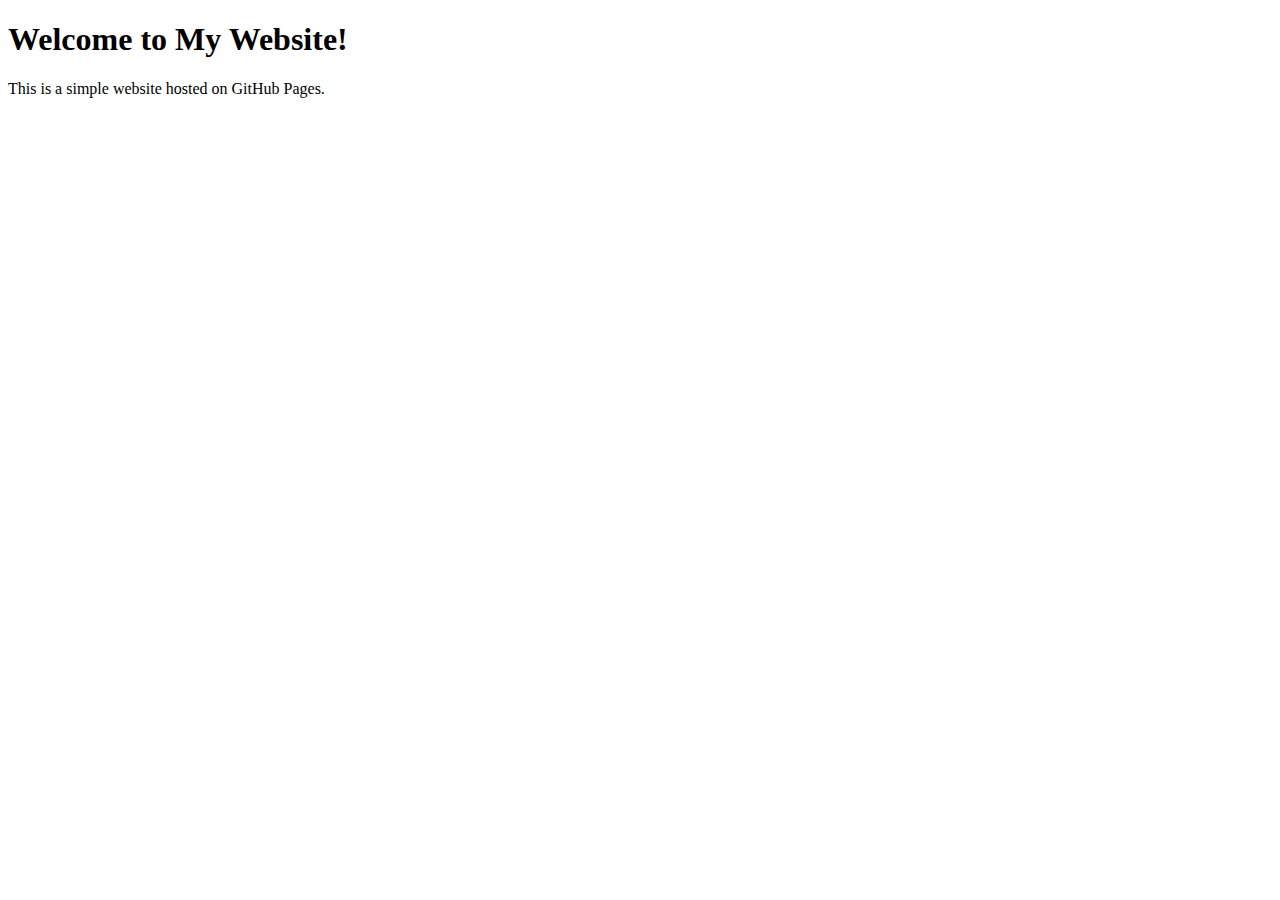
==== index.html @ 63fa2c1b "Create index.html" ====
<!DOCTYPE html>
<html lang="en">
<head>
    <meta charset="UTF-8">
    <title>My Website</title>
</head>
<body>
    <h1>Welcome to My Website!</h1>
    <p>This is a simple website hosted on GitHub Pages.</p>
</body>
</html>
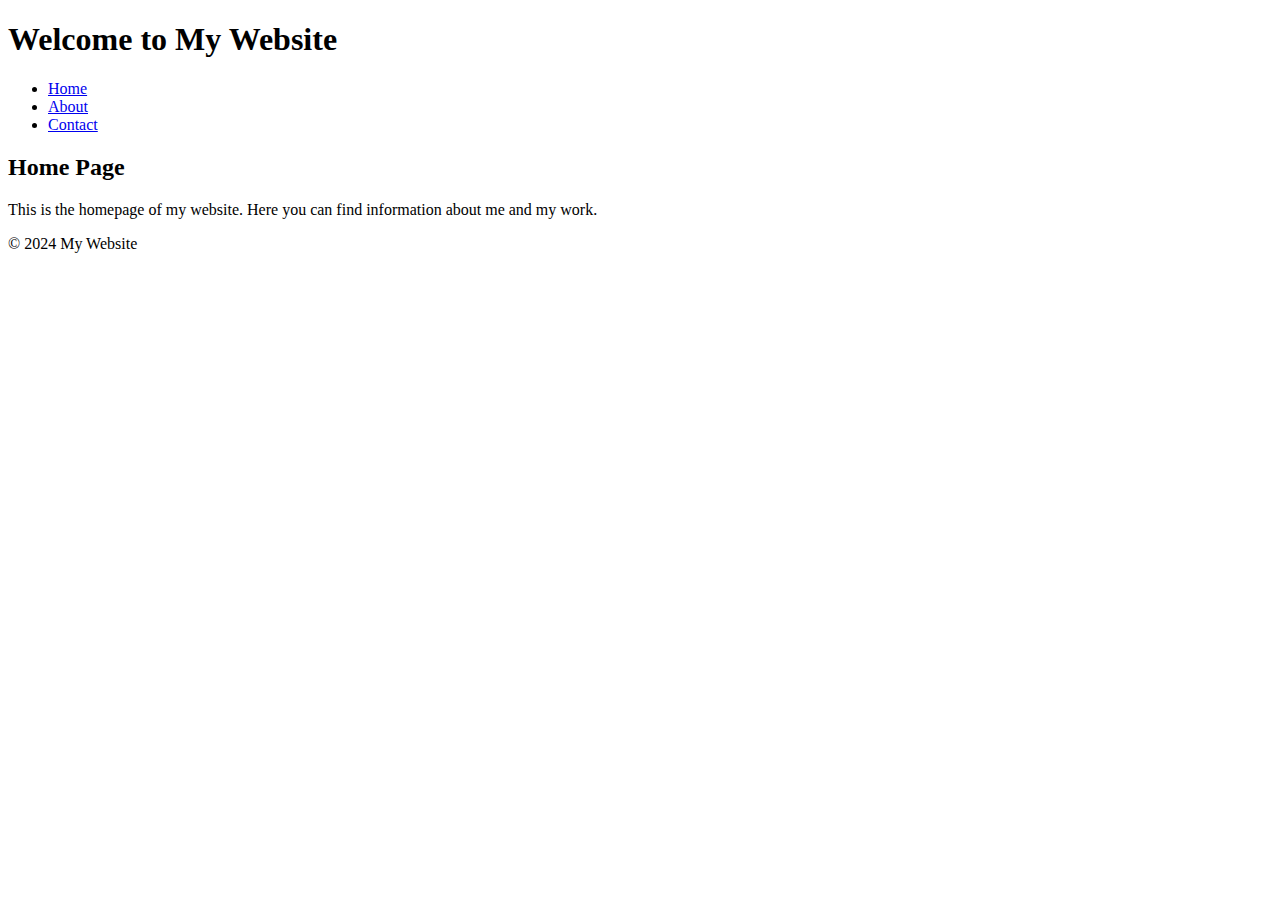
==== commit 3aa0ff21: "Update index.html" ====
--- a/index.html
+++ b/index.html
@@ -2,10 +2,27 @@
 <html lang="en">
 <head>
     <meta charset="UTF-8">
-    <title>My Website</title>
+    <meta name="viewport" content="width=device-width, initial-scale=1.0">
+    <title>Home - My Website</title>
+    <link rel="stylesheet" href="styles.css">
 </head>
 <body>
-    <h1>Welcome to My Website!</h1>
-    <p>This is a simple website hosted on GitHub Pages.</p>
+    <header>
+        <h1>Welcome to My Website</h1>
+        <nav>
+            <ul>
+                <li><a href="index.html">Home</a></li>
+                <li><a href="about.html">About</a></li>
+                <li><a href="contact.html">Contact</a></li>
+            </ul>
+        </nav>
+    </header>
+    <main>
+        <h2>Home Page</h2>
+        <p>This is the homepage of my website. Here you can find information about me and my work.</p>
+    </main>
+    <footer>
+        <p>&copy; 2024 My Website</p>
+    </footer>
 </body>
 </html>
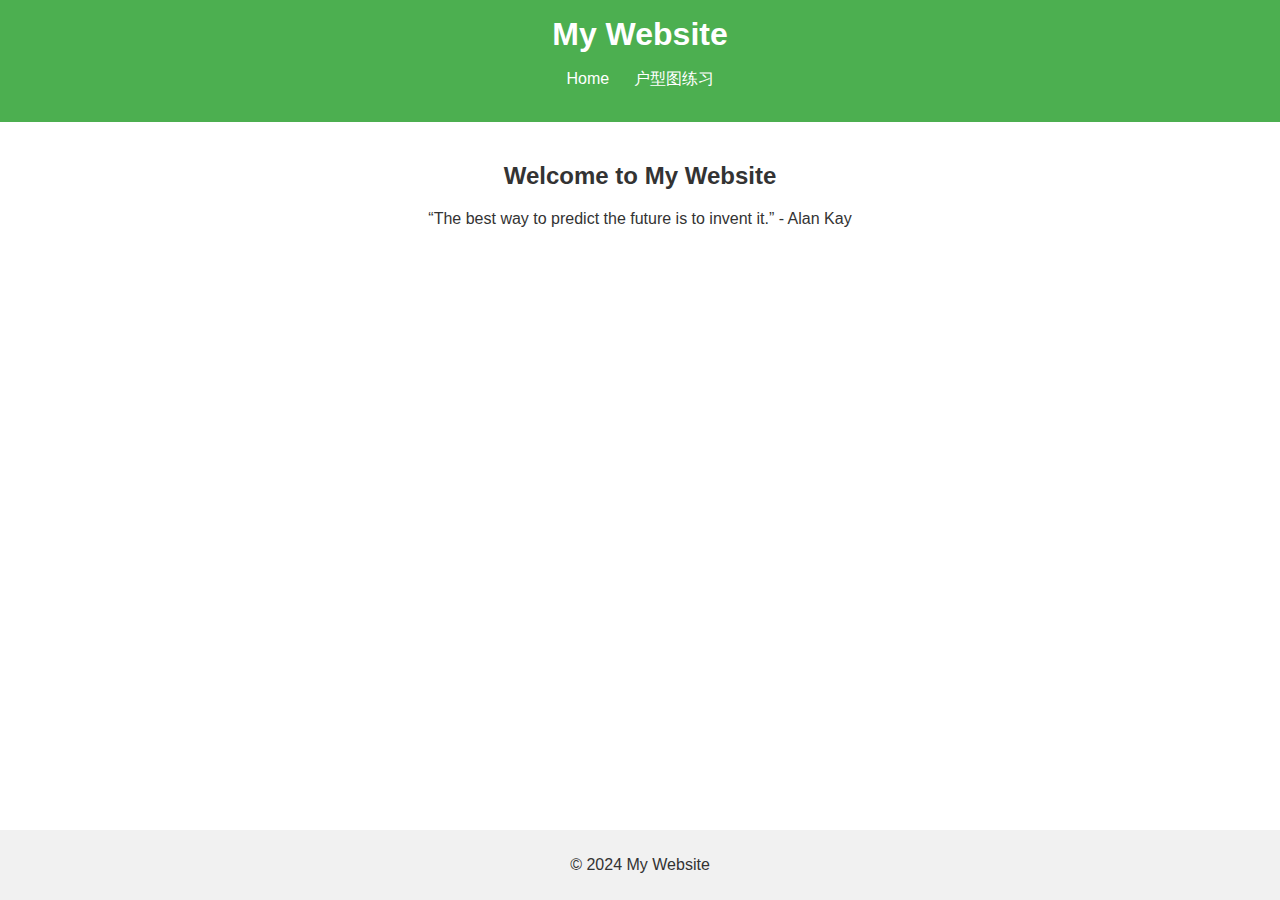
==== commit 4f308b4c: "Update index.html" ====
--- a/index.html
+++ b/index.html
@@ -8,18 +8,21 @@
 </head>
 <body>
     <header>
-        <h1>Welcome to My Website</h1>
+        <h1>My Website</h1>
         <nav>
             <ul>
                 <li><a href="index.html">Home</a></li>
-                <li><a href="about.html">About</a></li>
-                <li><a href="contact.html">Contact</a></li>
+                <li><a href="layout.html">户型图练习</a></li>
             </ul>
         </nav>
     </header>
     <main>
-        <h2>Home Page</h2>
-        <p>This is the homepage of my website. Here you can find information about me and my work.</p>
+        <section class="hero">
+            <h2>Welcome to My Website</h2>
+            <blockquote>
+                “The best way to predict the future is to invent it.” - Alan Kay
+            </blockquote>
+        </section>
     </main>
     <footer>
         <p>&copy; 2024 My Website</p>
--- a/styles.css
+++ b/styles.css
@@ -0,0 +1,46 @@
+body {
+    font-family: Arial, sans-serif;
+    margin: 0;
+    padding: 0;
+    color: #333;
+}
+
+header {
+    background-color: #4CAF50;
+    color: white;
+    padding: 1em 0;
+    text-align: center;
+}
+
+header h1 {
+    margin: 0;
+}
+
+nav ul {
+    list-style: none;
+    padding: 0;
+}
+
+nav ul li {
+    display: inline;
+    margin: 0 10px;
+}
+
+nav ul li a {
+    color: white;
+    text-decoration: none;
+}
+
+main {
+    padding: 20px;
+    text-align: center;
+}
+
+footer {
+    background-color: #f1f1f1;
+    padding: 10px 0;
+    text-align: center;
+    position: fixed;
+    width: 100%;
+    bottom: 0;
+}
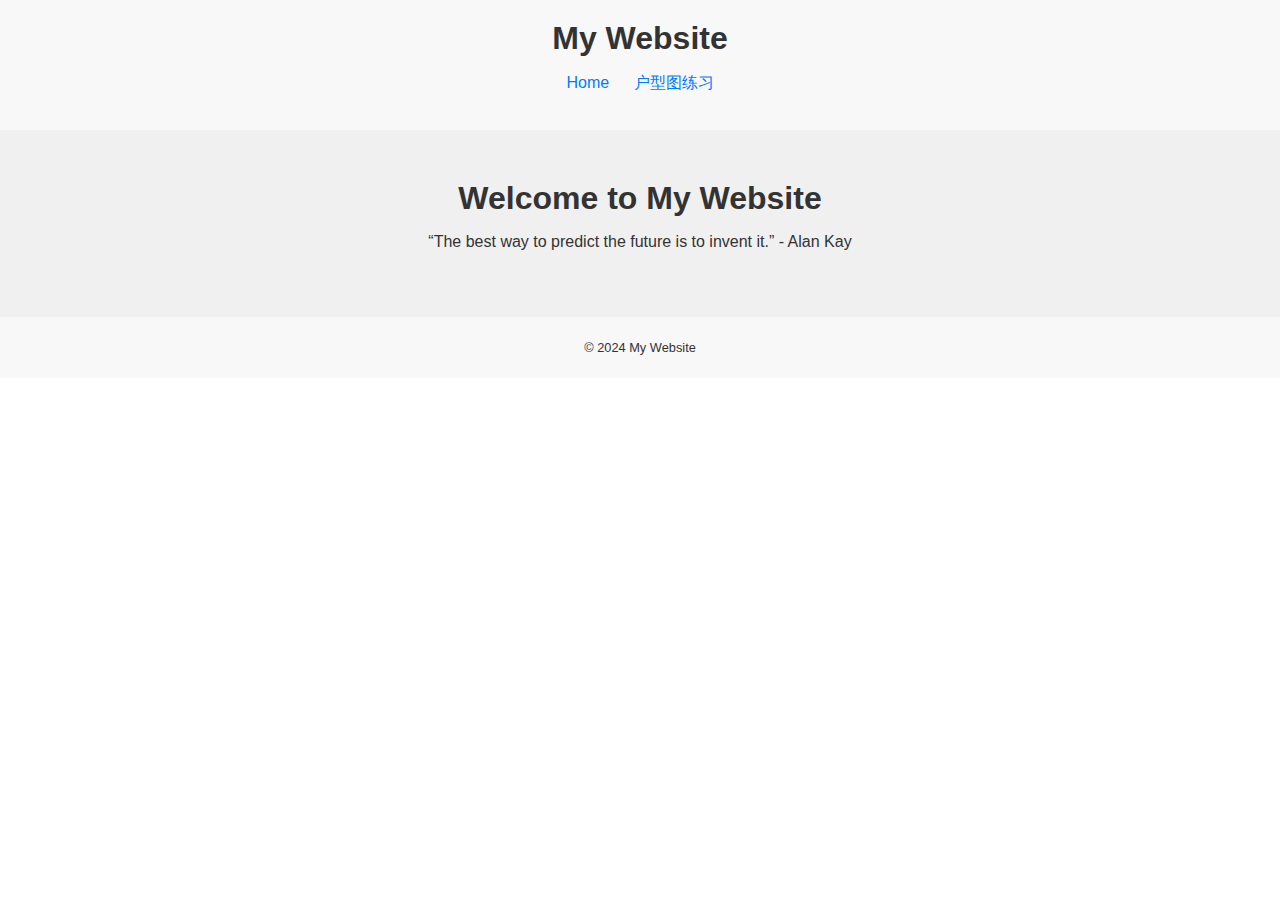
==== commit be387ce6: "Update index.html" ====
--- a/index.html
+++ b/index.html
@@ -8,24 +8,27 @@
 </head>
 <body>
     <header>
-        <h1>My Website</h1>
-        <nav>
-            <ul>
-                <li><a href="index.html">Home</a></li>
-                <li><a href="layout.html">户型图练习</a></li>
-            </ul>
-        </nav>
+        <div class="container">
+            <h1>My Website</h1>
+            <nav>
+                <ul>
+                    <li><a href="index.html">Home</a></li>
+                    <li><a href="layout.html">户型图练习</a></li>
+                </ul>
+            </nav>
+        </div>
     </header>
     <main>
         <section class="hero">
             <h2>Welcome to My Website</h2>
-            <blockquote>
-                “The best way to predict the future is to invent it.” - Alan Kay
-            </blockquote>
+            <p class="quote">“The best way to predict the future is to invent it.” - Alan Kay</p>
         </section>
     </main>
     <footer>
-        <p>&copy; 2024 My Website</p>
+        <div class="container">
+            <p>&copy; 2024 My Website</p>
+        </div>
     </footer>
 </body>
 </html>
+
--- a/styles.css
+++ b/styles.css
@@ -6,18 +6,18 @@
 }
 
 header {
-    background-color: #4CAF50;
-    color: white;
-    padding: 1em 0;
+    background: #f8f8f8;
+    padding: 20px;
     text-align: center;
 }
 
 header h1 {
     margin: 0;
+    font-size: 2em;
 }
 
 nav ul {
-    list-style: none;
+    list-style-type: none;
     padding: 0;
 }
 
@@ -27,20 +27,33 @@
 }
 
 nav ul li a {
-    color: white;
     text-decoration: none;
+    color: #007aff;
 }
 
-main {
-    padding: 20px;
+.hero {
     text-align: center;
+    padding: 50px 20px;
+    background: #f0f0f0;
+}
+
+.hero h2 {
+    font-size: 2em;
+    margin: 0;
+}
+
+blockquote {
+    font-size: 1.2em;
+    color: #666;
+    border-left: 4px solid #007aff;
+    padding-left: 20px;
+    margin: 20px auto;
+    max-width: 600px;
 }
 
 footer {
-    background-color: #f1f1f1;
-    padding: 10px 0;
+    background: #f8f8f8;
+    padding: 10px;
     text-align: center;
-    position: fixed;
-    width: 100%;
-    bottom: 0;
+    font-size: 0.8em;
 }
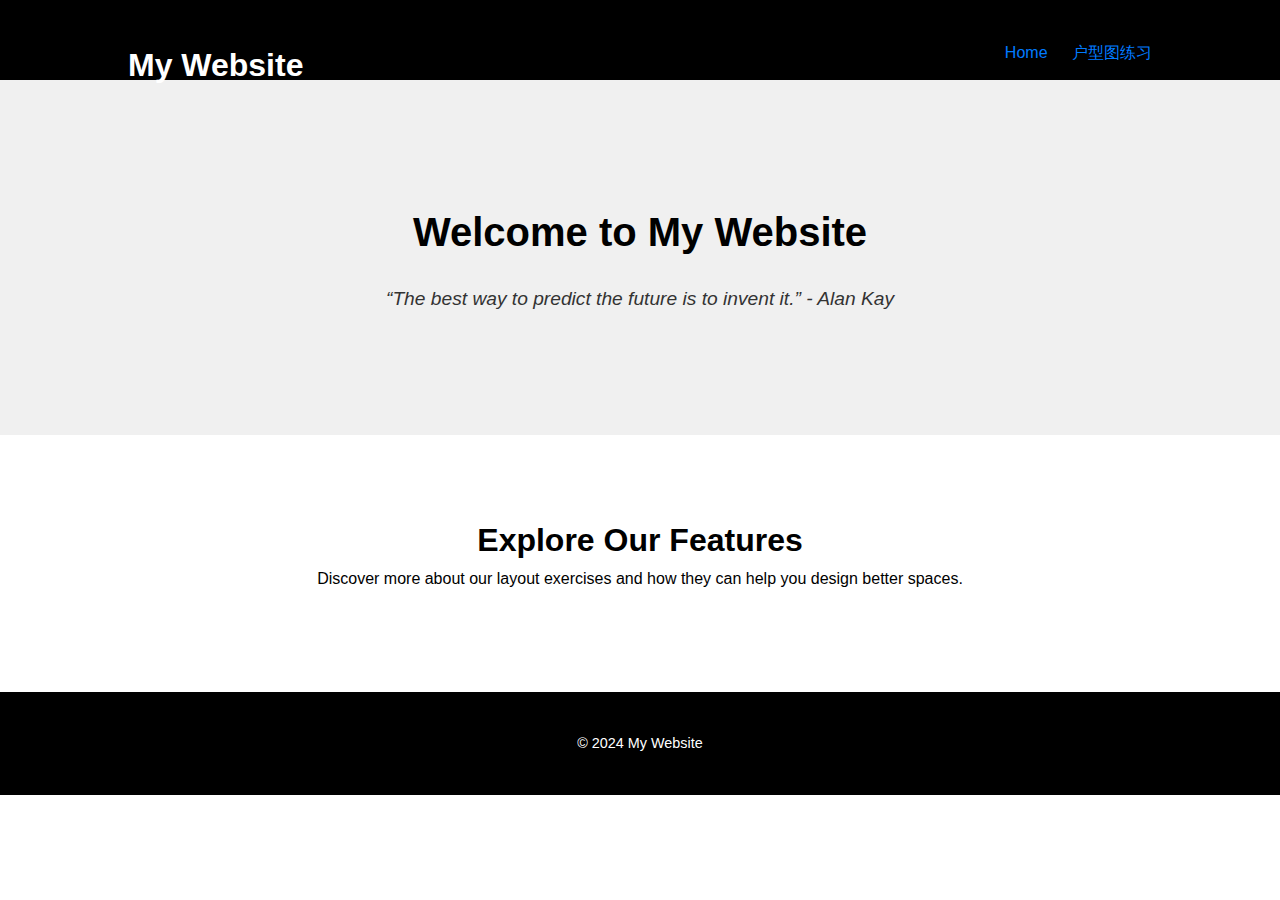
==== commit 8cdc51ad: "Update index.html" ====
--- a/index.html
+++ b/index.html
@@ -9,8 +9,10 @@
 <body>
     <header>
         <div class="container">
-            <h1>My Website</h1>
             <nav>
+                <div class="logo">
+                    <h1>My Website</h1>
+                </div>
                 <ul>
                     <li><a href="index.html">Home</a></li>
                     <li><a href="layout.html">户型图练习</a></li>
@@ -20,8 +22,19 @@
     </header>
     <main>
         <section class="hero">
-            <h2>Welcome to My Website</h2>
-            <p class="quote">“The best way to predict the future is to invent it.” - Alan Kay</p>
+            <div class="container">
+                <h2>Welcome to My Website</h2>
+                <p class="quote">“The best way to predict the future is to invent it.” - Alan Kay</p>
+            </div>
+        </section>
+
+        <section class="content">
+            <div class="container">
+                <div class="feature">
+                    <h3>Explore Our Features</h3>
+                    <p>Discover more about our layout exercises and how they can help you design better spaces.</p>
+                </div>
+            </div>
         </section>
     </main>
     <footer>
@@ -31,4 +44,3 @@
     </footer>
 </body>
 </html>
-
--- a/styles.css
+++ b/styles.css
@@ -1,59 +1,103 @@
+/* Reset */
+* {
+    margin: 0;
+    padding: 0;
+    box-sizing: border-box;
+}
+
+/* General styles */
 body {
     font-family: Arial, sans-serif;
-    margin: 0;
-    padding: 0;
-    color: #333;
+    background-color: #fff;
+    color: #000;
+    line-height: 1.6;
 }
 
+/* Container */
+.container {
+    width: 80%;
+    margin: 0 auto;
+    padding: 20px 0;
+}
+
+/* Header */
 header {
-    background: #f8f8f8;
-    padding: 20px;
+    background-color: #000;
+    color: #fff;
+    padding: 20px 0;
+    position: sticky;
+    top: 0;
+    z-index: 100;
+}
+
+header .logo h1 {
+    float: left;
+}
+
+header nav ul {
+    list-style: none;
+    float: right;
+}
+
+header nav ul li {
+    display: inline;
+    margin-left: 20px;
+}
+
+header nav ul li a {
+    text-decoration: none;
+    color: #007bff;
+}
+
+header nav ul li a:hover {
+    color: #0056b3;
+}
+
+/* Hero section */
+.hero {
+    background-color: #f0f0f0;
+    text-align: center;
+    padding: 100px 0;
+}
+
+.hero h2 {
+    font-size: 2.5rem;
+    margin-bottom: 20px;
+    color: #000;
+}
+
+.quote {
+    font-size: 1.2rem;
+    color: #333;
+    font-style: italic;
+    margin-top: 20px;
+}
+
+/* Content section */
+.content {
+    background-color: #fff;
+    padding: 60px 0;
     text-align: center;
 }
 
-header h1 {
-    margin: 0;
-    font-size: 2em;
+.content .feature {
+    margin-bottom: 20px;
 }
 
-nav ul {
-    list-style-type: none;
-    padding: 0;
+.content h3 {
+    font-size: 2rem;
+    color: #000;
 }
 
-nav ul li {
-    display: inline;
-    margin: 0 10px;
+/* Footer */
+footer {
+    background-color: #000;
+    color: #fff;
+    text-align: center;
+    padding: 20px 0;
+    font-size: 0.9rem;
 }
 
-nav ul li a {
-    text-decoration: none;
-    color: #007aff;
-}
-
-.hero {
-    text-align: center;
-    padding: 50px 20px;
-    background: #f0f0f0;
-}
-
-.hero h2 {
-    font-size: 2em;
+footer p {
     margin: 0;
 }
-
-blockquote {
-    font-size: 1.2em;
-    color: #666;
-    border-left: 4px solid #007aff;
-    padding-left: 20px;
-    margin: 20px auto;
-    max-width: 600px;
-}
-
-footer {
-    background: #f8f8f8;
-    padding: 10px;
-    text-align: center;
-    font-size: 0.8em;
-}
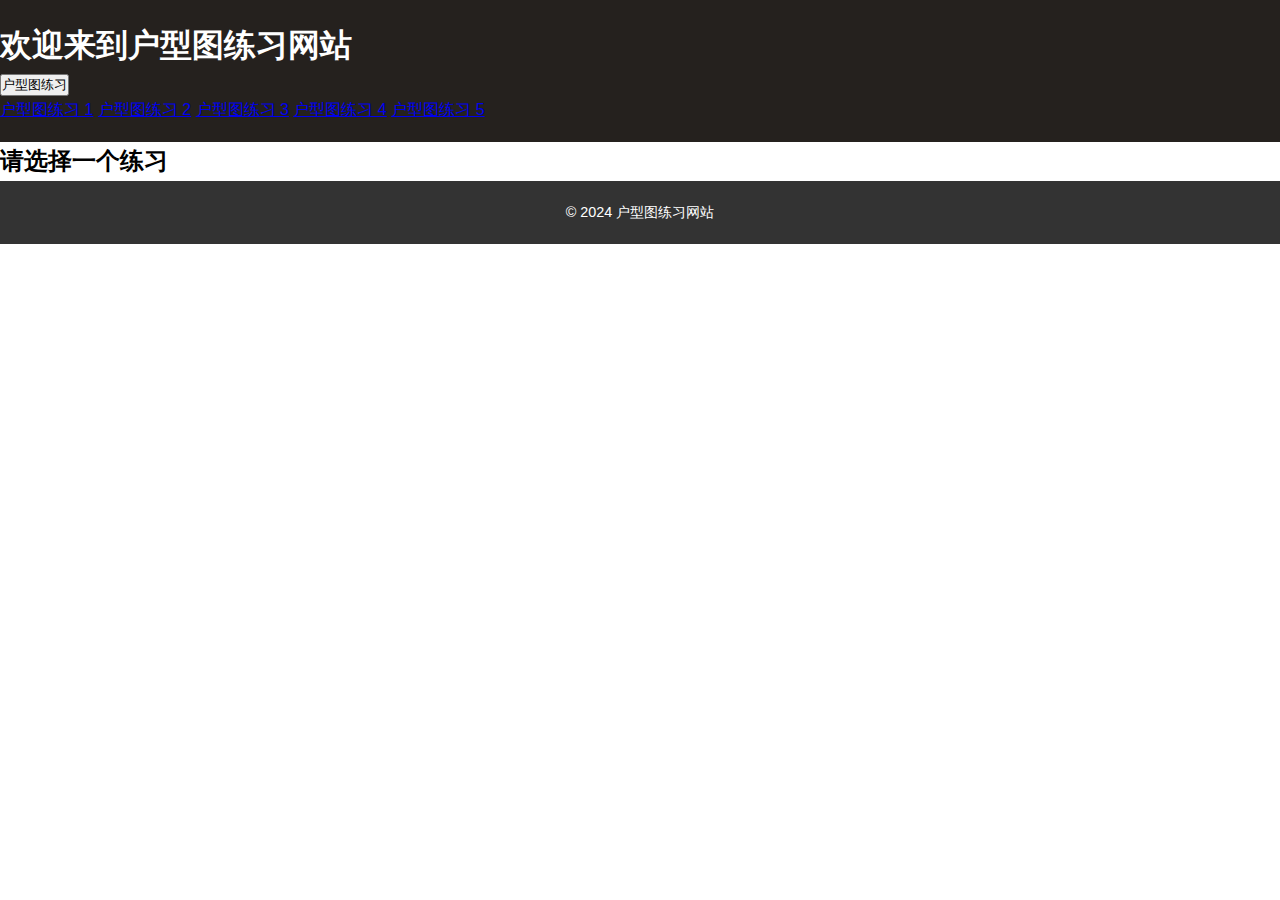
==== commit ed449860: "Update index.html" ====
--- a/index.html
+++ b/index.html
@@ -3,44 +3,28 @@
 <head>
     <meta charset="UTF-8">
     <meta name="viewport" content="width=device-width, initial-scale=1.0">
-    <title>Home - My Website</title>
+    <title>主页</title>
     <link rel="stylesheet" href="styles.css">
 </head>
 <body>
     <header>
-        <div class="container">
-            <nav>
-                <div class="logo">
-                    <h1>My Website</h1>
-                </div>
-                <ul>
-                    <li><a href="index.html">Home</a></li>
-                    <li><a href="layout.html">户型图练习</a></li>
-                </ul>
-            </nav>
+        <h1>欢迎来到户型图练习网站</h1>
+        <div class="menu">
+            <button class="menu-button">户型图练习</button>
+            <div class="menu-content">
+                <a href="floorplan1.html">户型图练习 1</a>
+                <a href="floorplan2.html">户型图练习 2</a>
+                <a href="floorplan3.html">户型图练习 3</a>
+                <a href="floorplan4.html">户型图练习 4</a>
+                <a href="floorplan5.html">户型图练习 5</a>
+            </div>
         </div>
     </header>
     <main>
-        <section class="hero">
-            <div class="container">
-                <h2>Welcome to My Website</h2>
-                <p class="quote">“The best way to predict the future is to invent it.” - Alan Kay</p>
-            </div>
-        </section>
-
-        <section class="content">
-            <div class="container">
-                <div class="feature">
-                    <h3>Explore Our Features</h3>
-                    <p>Discover more about our layout exercises and how they can help you design better spaces.</p>
-                </div>
-            </div>
-        </section>
+        <h2>请选择一个练习</h2>
     </main>
     <footer>
-        <div class="container">
-            <p>&copy; 2024 My Website</p>
-        </div>
+        <p>&copy; 2024 户型图练习网站</p>
     </footer>
 </body>
 </html>
--- a/styles.css
+++ b/styles.css
@@ -15,14 +15,15 @@
 
 /* Container */
 .container {
-    width: 80%;
+    width: 90%;
+    max-width: 1200px;
     margin: 0 auto;
-    padding: 20px 0;
+    padding: 20px;
 }
 
 /* Header */
 header {
-    background-color: #000;
+    background-color: #25211e;
     color: #fff;
     padding: 20px 0;
     position: sticky;
@@ -46,18 +47,18 @@
 
 header nav ul li a {
     text-decoration: none;
-    color: #007bff;
+    color: #f76c6c; /* Orange */
 }
 
 header nav ul li a:hover {
-    color: #0056b3;
+    color: #c75450; /* Darker orange */
 }
 
 /* Hero section */
 .hero {
-    background-color: #f0f0f0;
+    background-color: #ce571f;
     text-align: center;
-    padding: 100px 0;
+    padding: 100px 20px;
 }
 
 .hero h2 {
@@ -75,8 +76,8 @@
 
 /* Content section */
 .content {
-    background-color: #fff;
-    padding: 60px 0;
+    background-color: #e8e3cd;
+    padding: 60px 20px;
     text-align: center;
 }
 
@@ -91,7 +92,7 @@
 
 /* Footer */
 footer {
-    background-color: #000;
+    background-color: #333;
     color: #fff;
     text-align: center;
     padding: 20px 0;
@@ -101,3 +102,29 @@
 footer p {
     margin: 0;
 }
+
+/* Responsive design */
+@media (max-width: 768px) {
+    header .logo h1 {
+        font-size: 1.5rem;
+    }
+    
+    header nav ul {
+        float: none;
+        text-align: center;
+        margin-top: 10px;
+    }
+    
+    header nav ul li {
+        display: block;
+        margin: 10px 0;
+    }
+    
+    .hero h2 {
+        font-size: 2rem;
+    }
+    
+    .quote {
+        font-size: 1rem;
+    }
+}
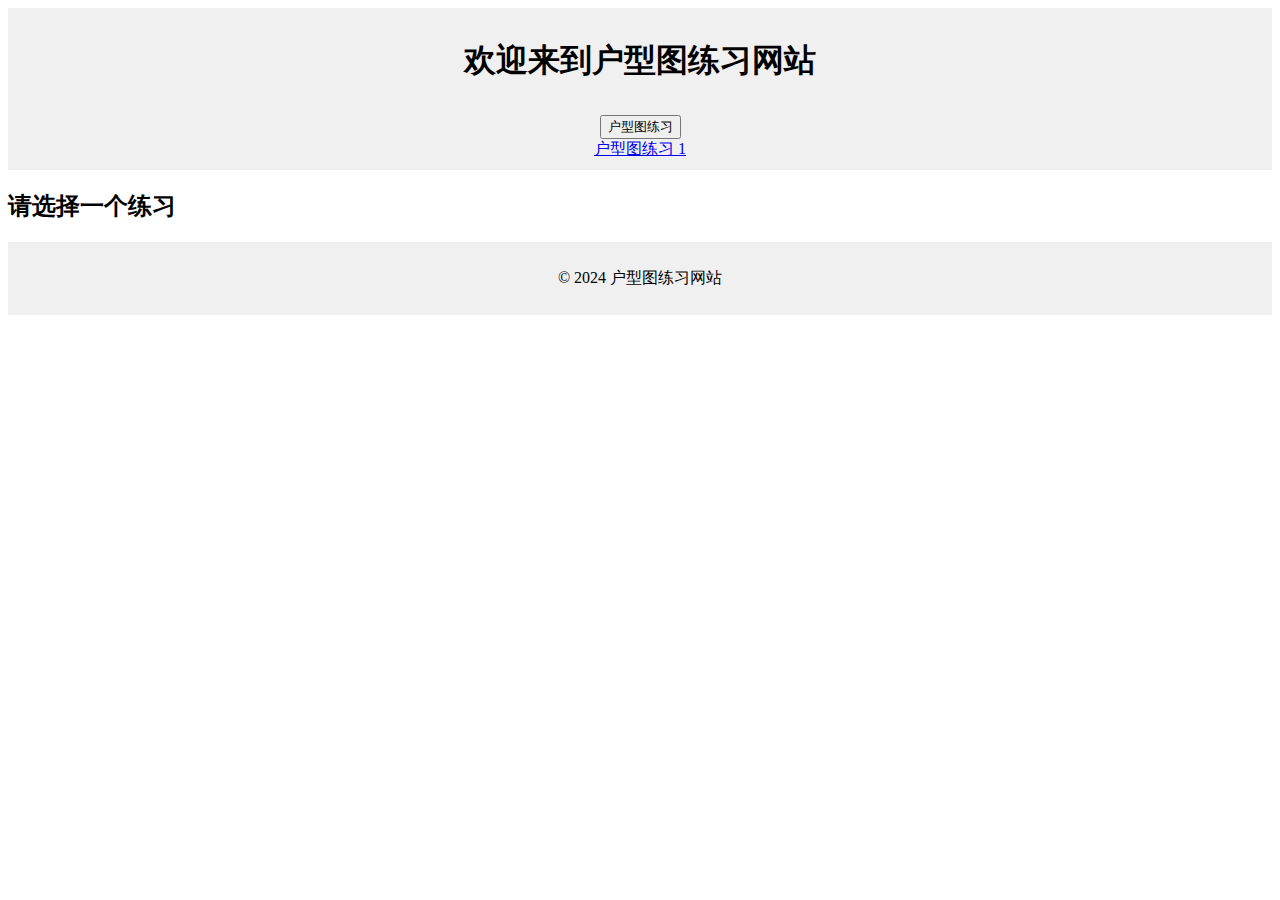
==== commit ed125fbf: "Update index.html" ====
--- a/index.html
+++ b/index.html
@@ -13,10 +13,6 @@
             <button class="menu-button">户型图练习</button>
             <div class="menu-content">
                 <a href="floorplan1.html">户型图练习 1</a>
-                <a href="floorplan2.html">户型图练习 2</a>
-                <a href="floorplan3.html">户型图练习 3</a>
-                <a href="floorplan4.html">户型图练习 4</a>
-                <a href="floorplan5.html">户型图练习 5</a>
             </div>
         </div>
     </header>
--- a/styles.css
+++ b/styles.css
@@ -1,130 +1,28 @@
-/* Reset */
-* {
-    margin: 0;
-    padding: 0;
-    box-sizing: border-box;
+.hidden {
+    display: none;
 }
 
-/* General styles */
-body {
-    font-family: Arial, sans-serif;
-    background-color: #fff;
-    color: #000;
-    line-height: 1.6;
+.floorplan-container {
+    text-align: center;
 }
 
-/* Container */
-.container {
-    width: 90%;
-    max-width: 1200px;
-    margin: 0 auto;
-    padding: 20px;
-}
-
-/* Header */
-header {
-    background-color: #25211e;
-    color: #fff;
-    padding: 20px 0;
-    position: sticky;
-    top: 0;
-    z-index: 100;
-}
-
-header .logo h1 {
-    float: left;
-}
-
-header nav ul {
-    list-style: none;
-    float: right;
-}
-
-header nav ul li {
-    display: inline;
-    margin-left: 20px;
-}
-
-header nav ul li a {
-    text-decoration: none;
-    color: #f76c6c; /* Orange */
-}
-
-header nav ul li a:hover {
-    color: #c75450; /* Darker orange */
-}
-
-/* Hero section */
-.hero {
-    background-color: #ce571f;
-    text-align: center;
-    padding: 100px 20px;
-}
-
-.hero h2 {
-    font-size: 2.5rem;
-    margin-bottom: 20px;
-    color: #000;
-}
-
-.quote {
-    font-size: 1.2rem;
-    color: #333;
-    font-style: italic;
+textarea {
+    width: 80%;
+    height: 100px;
     margin-top: 20px;
 }
 
-/* Content section */
-.content {
-    background-color: #e8e3cd;
-    padding: 60px 20px;
-    text-align: center;
+button {
+    margin-top: 10px;
 }
 
-.content .feature {
-    margin-bottom: 20px;
+nav a {
+    margin: 0 10px;
 }
 
-.content h3 {
-    font-size: 2rem;
-    color: #000;
+header, footer {
+    text-align: center;
+    padding: 10px;
+    background-color: #f0f0f0;
 }
 
-/* Footer */
-footer {
-    background-color: #333;
-    color: #fff;
-    text-align: center;
-    padding: 20px 0;
-    font-size: 0.9rem;
-}
-
-footer p {
-    margin: 0;
-}
-
-/* Responsive design */
-@media (max-width: 768px) {
-    header .logo h1 {
-        font-size: 1.5rem;
-    }
-    
-    header nav ul {
-        float: none;
-        text-align: center;
-        margin-top: 10px;
-    }
-    
-    header nav ul li {
-        display: block;
-        margin: 10px 0;
-    }
-    
-    .hero h2 {
-        font-size: 2rem;
-    }
-    
-    .quote {
-        font-size: 1rem;
-    }
-}
